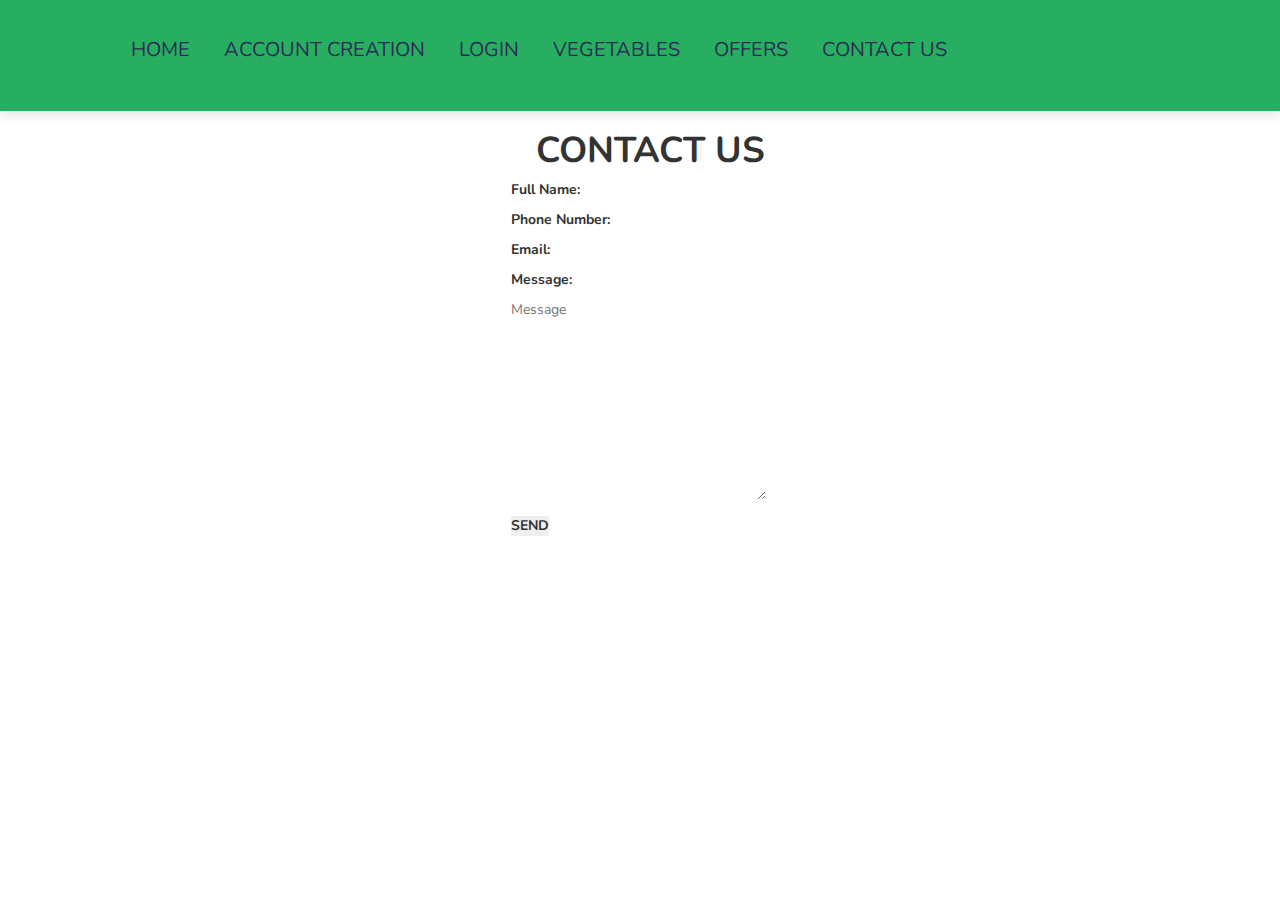
==== contact.html @ 2813f4fa "Add files via upload" ====
<!DOCTYPE html>
<html lang="en">
<head>
<title>Bootstrap Example</title>
<meta charset="utf-8">
<meta name="viewport" content="width=device-width, initial-scale=1">
<link rel="stylesheet" href="https://maxcdn.bootstrapcdn.com/bootstrap/3.4.1/css/bootstrap.min.css">
<script src="https://ajax.googleapis.com/ajax/libs/jquery/3.6.0/jquery.min.js"></script>
<script src="https://maxcdn.bootstrapcdn.com/bootstrap/3.4.1/js/bootstrap.min.js"></script>
<link rel="stylesheet" href="style.css">
<style>

   

.bg{
     border: 5px skyblue;
     display: flex;
     justify-content: center;
     background-image: url(images/conta.jpg);
     height:450px;
     width: 1300px;
     background-position: center;
     background-repeat: no-repeat;
     background-size: cover;
    
 }
 
</style>


</head>
<body>
    <header>
        <div class="header-2">
            <div id="menu-bar" class="fas fa-bars"></div>
            <nav class="navbar">
                <a href="index.html" class="btn" role="button" style="border: green;" >HOME</a>
                <a href="Registration-css.html" class="btn btn-info" role="button" style="border: green;" >ACCOUNT CREATION</a>
                <a href="loginpage.html" class="btn btn-info" role="button" style="border: green;">LOGIN</a>
                <a href="veg.html" class="btn btn-info" role="button" style="border: green;">VEGETABLES</a>
                <a href="offerpage.html" class="btn btn-info" role="button" style="border: green;" >OFFERS</a>
                <a href="contact.html" class="btn btn-info" role="button" style="border: green;" >CONTACT US</a>
            </nav>    
        </div>
    
    </header>
    
        <div class="bg">
        
            <form action="ContactSuccess.html">
         <h1 align="center"><strong>CONTACT US</strong></h1>
          <p>  <strong>Full Name:</strong>
            <input type= "text" name="fname" >
          
          <p><strong>Phone number:</strong>
              <input type="tel" name="phone" pattern="^\d{10}$" required>
          </p>
          <p><strong>Email:</strong>
            <input type="email" name="Email" required>
        </p>

          <p><strong>Message:</strong>
          </p>  
        <p>
        <textarea placeholder="message" name="" id="" cols="30" rows="10"></textarea>

       </p>
          </hr>
          
            <p>
                <strong><input type="submit" value="SEND"></strong>
                
            </p>
            
        
        </form>
    </div>
    </body>
</html>
---- style.css ----
@import url('https://fonts.googleapis.com/css2?family=Nunito:wght@200;300;400;600;700&display=swap');

:root{
  --green:#27ae60;
  --black:#2c2c54;
}

*{
  font-family: 'Nunito', sans-serif;
  margin:0; padding:0;
  box-sizing: border-box;
  outline: none; border:none;
  text-decoration: none;
  text-transform: capitalize;
  transition: all .2s linear;
}

*::selection{
  background:var(--green);
  color:#fff;
}

html{
  font-size: 62.5%;
  overflow-x: hidden;
  scroll-padding-top: 6.5rem;
  scroll-behavior: smooth;
}

section{
  padding:2rem 9%;
}

.btn{
  display: inline-block;
  margin-top: 1rem;
  background:var(--green);
  color:#fff;
  padding:.8rem 3rem;
  font-size: 1.7rem;
  text-align: center;
  cursor: pointer;
}

.btn:hover{
  background:var(--black);
}

.header-1{
  background:white;
  display: flex;
  align-items: center;
  justify-content: space-between;
  padding:2rem 9%;
}

.logo{
  color:var(--green);
  font-weight: bolder;
  font-size: 3rem;
}
.header-1 .search-box-container{
  display: flex;
  height:5rem;
}

.header-1 .search-box-container #search-box{
  height: 100%;
  width:100%;
  padding:1rem;
  font-size: 2rem;
  color:#333;
  border:.1rem solid rgba(0,0,0,.3);
  text-transform: none;
}

.header-1 .search-box-container label{
  height: 100%;
  width:8rem;
  font-size: 2.5rem;
  line-height: 5rem;
  color:#fff;
  background:var(--green);
  text-align: center;
  cursor: pointer;
}

.header-1 .search-box-container label:hover{
  background:var(--black);
}


.header-2{
  background:var(--green);
  display: flex;
  align-items: center;
  justify-content: space-between;
  padding:2rem 9%;
  box-shadow: 0 .5rem 1rem rgba(0,0,0,.1);
  position: relative;
}

.header-2.active{
  position: fixed;
  top:0; left: 0; right:0;
  z-index: 10000;
}

.header-2 .navbar a{
  padding:.5rem 1.5rem;
  font-size: 2rem;
  border-radius: .5rem;
  color:var(--black);
}

.header-2 .navbar a:hover{
  background:var(--green);
  color:#fff;
}

.header-2 .icons a{
  font-size: 2.5rem;
  color:var(--black);
  padding-left: 1rem;
}

.header-2 .icons a:hover{
  color:var(--green);
}

#menu-bar{
  font-size: 3rem;
  border-radius: .5rem;
  border:.1rem solid var(--black);
  padding:.8rem 1.5rem;
  color:var(--black);
  cursor: pointer;
  display: none;
}

.home{
  display: flex;
  align-items: center;
  justify-content: center;
  flex-wrap: wrap;
}

.home .image{
  flex:1 1 40rem;
  padding-top: 5rem;
}

.home .image img{
  width:100%;
}

.home .content{
  flex:1 1 40rem;
}

.home .content span{
  font-size: 3rem;
  color:#666;
}

.home .content h3{
  font-size: 5rem;
  color:var(--black);
}



.deal{
  background-position: center;
  background-size: cover;
  padding-top: 7rem;
  padding-bottom: 7rem;
}

.deal .content{
  max-width: 50rem;
}

.deal .content .title{
  font-size: 4rem;
  color:var(--black);
}

.deal .content p{
  font-size: 1.7rem;
  padding:1rem 0;
  color:#333;
}

.deal .content .count-down{
  display: flex;
  gap:1rem;
  padding:.5rem 0;
}

.deal .content .count-down .box{
  width:9rem;
  text-align: center;
  box-shadow: 0 .5rem 1rem rgba(0,0,0,.1);
  border:.1rem solid rgba(0,0,0,.3);
}

.deal .content .count-down .box h3{
  color:var(--black);
  background:#fff;
  height: 7rem;
  line-height: 7rem;
  width:100%;
  font-size: 5rem;
}

.deal .content .count-down .box span{
  display: block;
  background:var(--black);
  color:#fff;
  width:100%;
  padding:.5rem;
  font-size: 2rem;
}



.footer .box-container{
  display: flex;
  gap:1.5rem;
  flex-wrap: wrap;
}

.footer .box-container .box{
  padding:1rem 0;
  flex:1 1 25rem;
}

.footer .box-container .box .share a{
  padding:0;
  height:4rem;
  width:4rem;
  line-height: 4rem;
  text-align: center;
}

.footer .box-container .box h3{
  font-size: 2.5rem;
  color:var(--black);
}

.footer .box-container .box p{
  font-size: 1.3rem;
  color:#666;
  padding:.7rem 0;
}

.footer .box-container .box .links{
  padding:1rem 0;
}

.footer .box-container .box .links a{
  display: block;
  padding:.5rem 0;
  font-size: 1.7rem;
  color:#333;
}

.footer .box-container .box .links a:hover{
  text-decoration: underline;
  color:var(--green);
}

.footer .p{
  padding:2.5rem 1rem;
  border-top: .1rem solid rgba(15, 2, 2, 0.1);
  margin-top: 1rem;
  text-align: center;
  font-size: 2rem;
}

.footer .p span{
  color:var(--green);
}

/* media queries  */

@media(max-width:1200px){

  html{
    font-size: 55%;
  }

}

@media(max-width:991px){

  .header-1,
  .header-2{
    padding:2rem;
  }

  section{
    padding:2rem;
  }

}

@media(max-width:768px){

  #menu-bar{
    display: initial;
  }

  .header-2 .navbar{
    position: absolute;
    top:100%; left: 0; right:0;
    background:var(--black);
    padding:1rem 2rem;
    display: none;
  }

  .header-2 .navbar.active{
    display: initial;
  }

  .header-2 .navbar a{
    font-size: 2.5rem;
    display: block;
    text-align: center;
    background:#fff;
    padding:1rem;
    margin:1.5rem 0;
  }

  .home .content{
    text-align: center;
  }

  .home .content h3{
    font-size: 4rem;
  }

  .deal{
    background-position: left;
  }

  .deal .content{
    max-width: 100%;
    text-align: center;
  }

  .deal .content .count-down{
    justify-content: center;
  }

  
}

@media(max-width:450px){

  html{
    font-size: 50%;
  }

  .heading{
    font-size: 3rem;
  }

  .header-1{
    flex-flow: column;
  }

  .header-1 .search-box-container{
    width:100%;
    margin-top: 2rem;
  }

  .logo{
    font-size: 4rem;
  }

  .deal .content .count-down .box h3{
    font-size: 4rem;
  }

  .deal .content .count-down .box span{
    font-size: 1.5rem;
  }

}
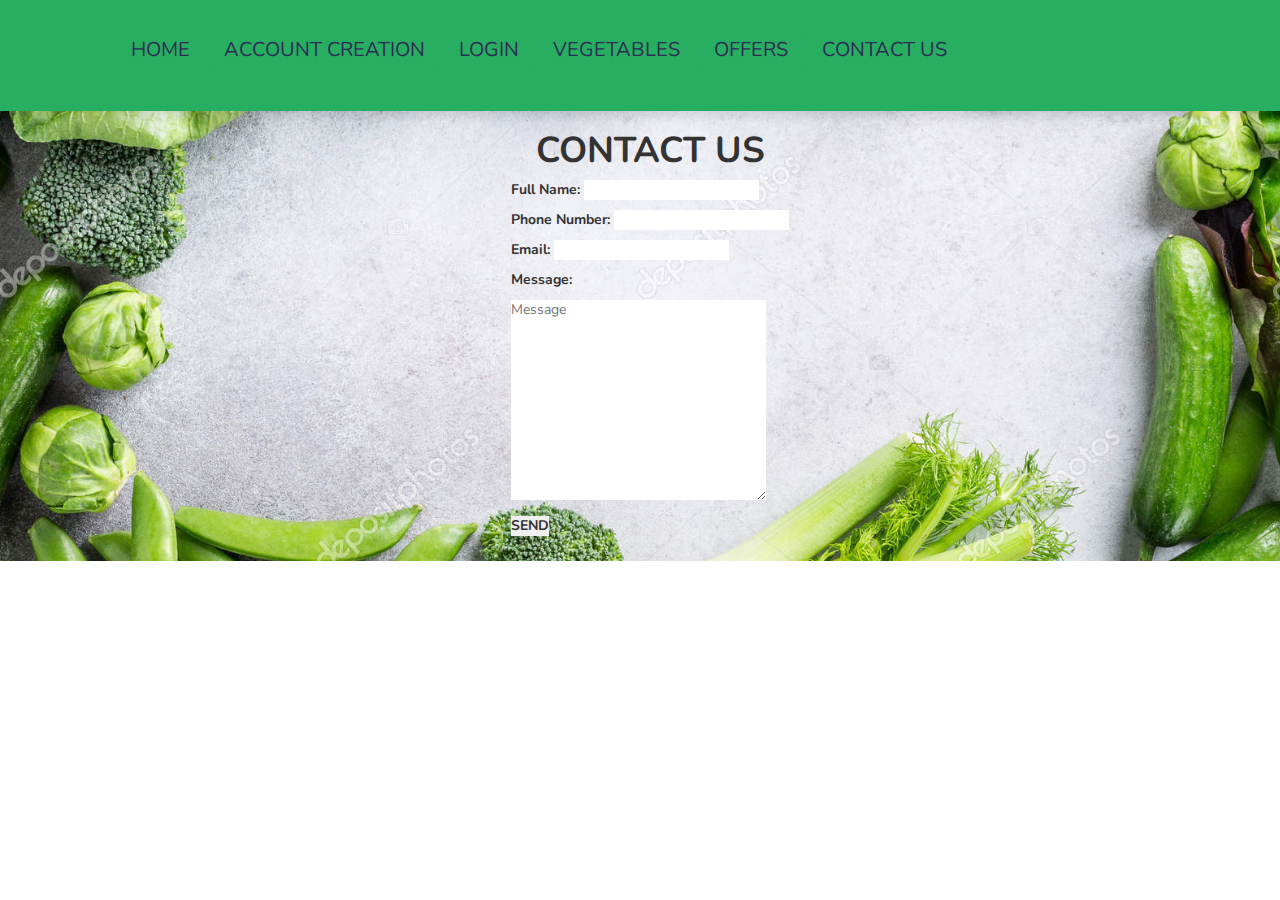
==== commit 9256c6b1: "Update contact.html" ====
--- a/contact.html
+++ b/contact.html
@@ -75,5 +75,6 @@
         
         </form>
     </div>
+   <script src="script.js"></script>
     </body>
-</html>+</html>
--- a/style.css
+++ b/style.css
@@ -356,6 +356,24 @@
 
   
 }
+@media (max-width: 768px) {
+    .navbar {
+        display: none; 
+        flex-direction: column; 
+        position: absolute;
+        background-color: white; 
+        width: 100%; 
+        z-index: 1000; 
+    }
+
+    .navbar.active {
+        display: flex; 
+    }
+
+    #menu-bar {
+        cursor: pointer;
+    }
+}
 
 @media(max-width:450px){
 
@@ -388,4 +406,4 @@
     font-size: 1.5rem;
   }
 
-}+}
